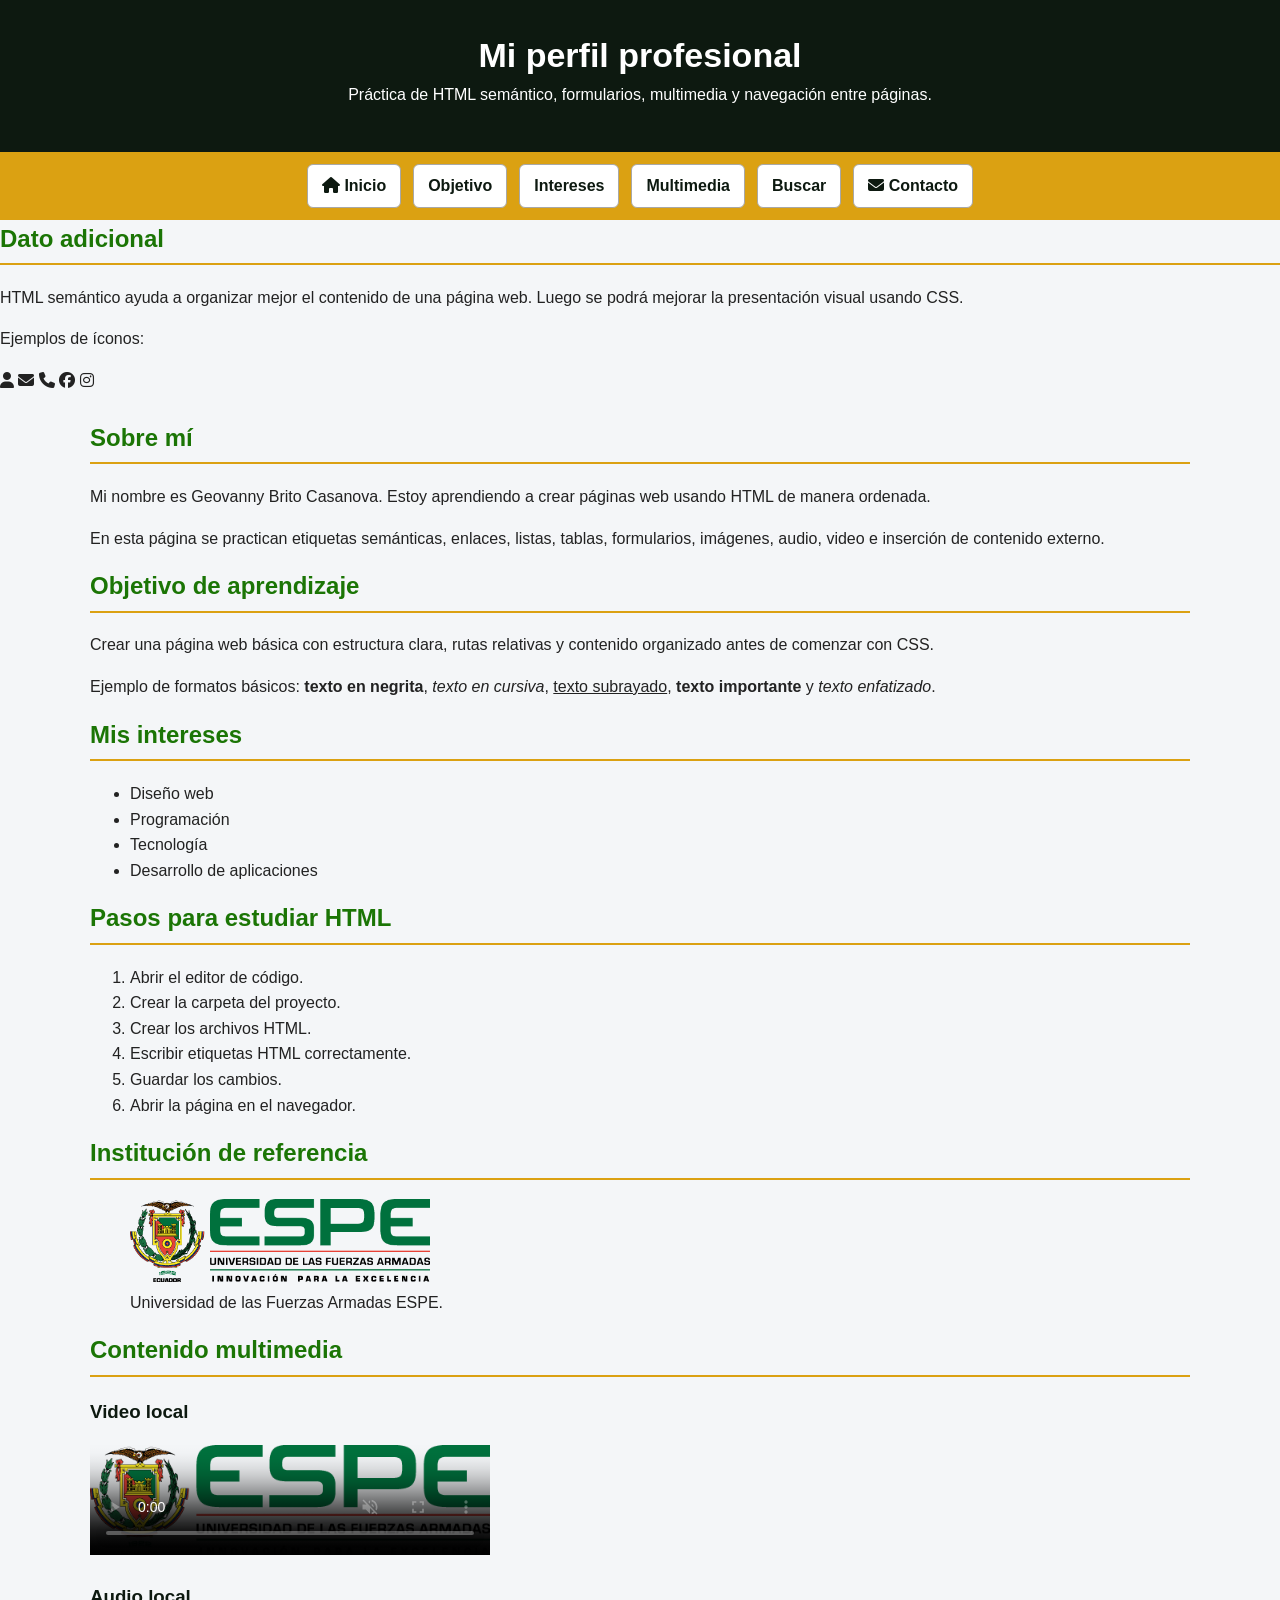
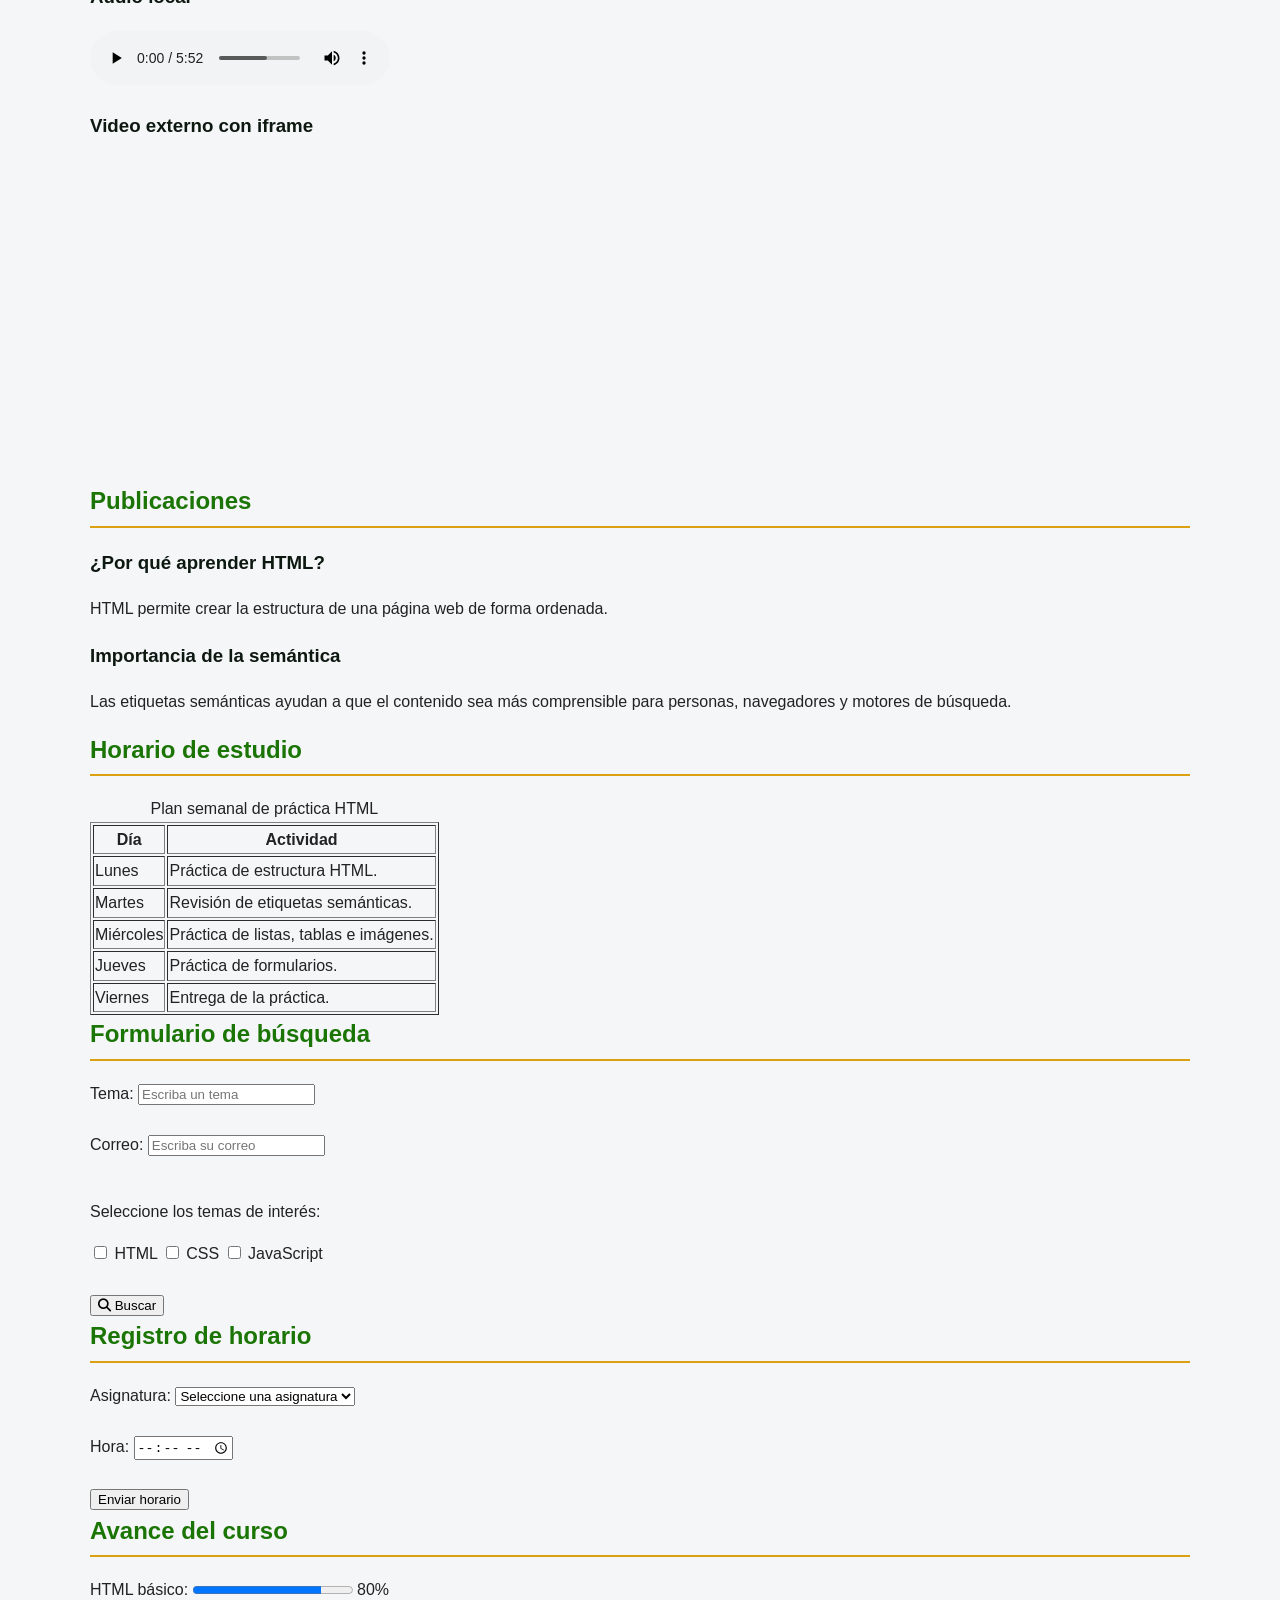
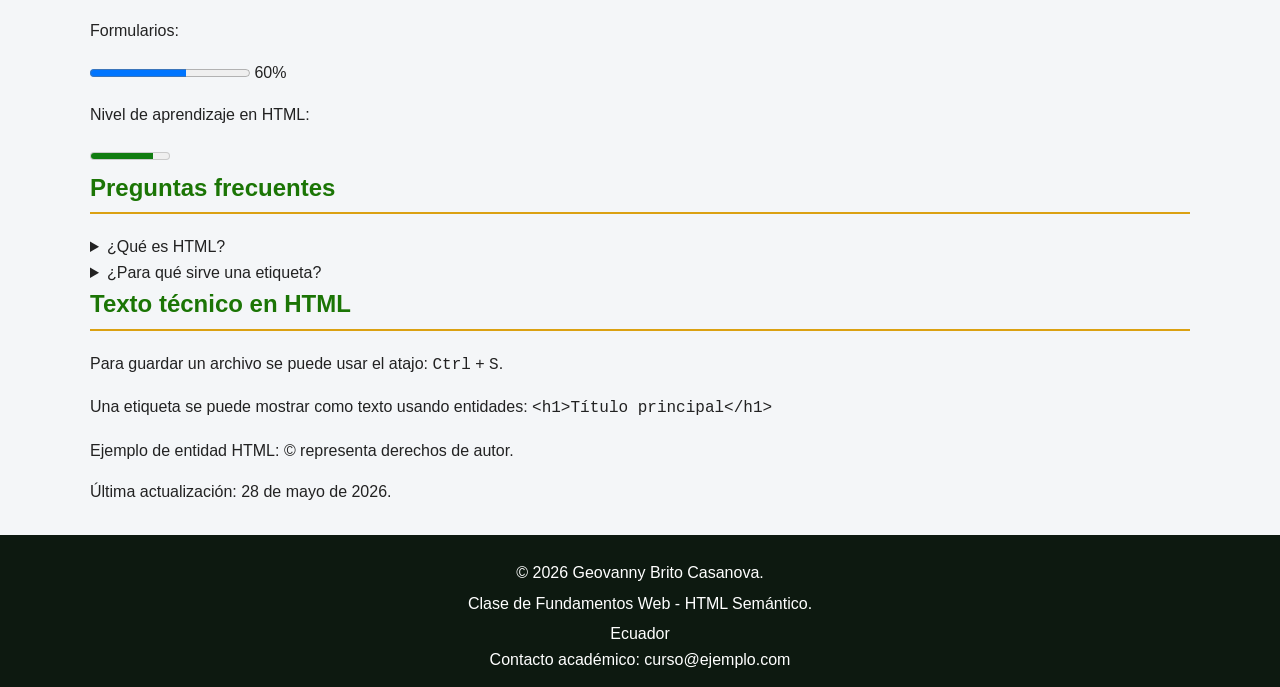
==== index.html @ ed857d6d "first commit" ====
<!DOCTYPE html>
<html lang="es">

<head>
    <meta charset="UTF-8">
    <title>Mi perfil profesional</title>

    <!-- Ícono de la pestaña del navegador -->
    <link rel="icon" href="img/mundito.ico" type="image/x-icon">

    <!-- Librería externa para usar íconos -->
    <link rel="stylesheet" href="https://cdnjs.cloudflare.com/ajax/libs/font-awesome/6.5.0/css/all.min.css">

    <link rel="stylesheet" href="css/general.css">
    <link rel="stylesheet" href="css/index.css">
</head>

<body>

    <!-- Encabezado principal de la página -->
    <header>
        <h1>Mi perfil profesional</h1>
        <p>Práctica de HTML semántico, formularios, multimedia y navegación entre páginas.</p>
    </header>

    <!-- Menú de navegación principal -->
    <nav>
        <a href="index.html">
            <i class="fa-solid fa-house"></i>
            Inicio
        </a>

        <a href="#objetivo">Objetivo</a>

        <a href="#intereses">Intereses</a>

        <a href="#multimedia">Multimedia</a>

        <a href="pages/buscar.html">Buscar</a>

        <a href="pages/cto/contacto.html">
            <i class="fa-solid fa-envelope"></i>
            Contacto
        </a>
    </nav>

    <!-- Contenido lateral complementario -->
    <aside>
        <h2>Dato adicional</h2>
        <p>
            HTML semántico ayuda a organizar mejor el contenido de una página web.
            Luego se podrá mejorar la presentación visual usando CSS.
        </p>

        <p>Ejemplos de íconos:</p>
        <i class="fa-solid fa-user"></i>
        <i class="fa-solid fa-envelope"></i>
        <i class="fa-solid fa-phone"></i>
        <i class="fa-brands fa-facebook"></i>
        <i class="fa-brands fa-instagram"></i>
    </aside>

    <!-- Contenido principal -->
    <main>

        <!-- Sección de presentación -->
        <section id="presentacion">
            <h2>Sobre mí</h2>

            <p>
                Mi nombre es Geovanny Brito Casanova. Estoy aprendiendo a crear páginas web
                usando HTML de manera ordenada.
            </p>

            <p>
                En esta página se practican etiquetas semánticas, enlaces, listas, tablas,
                formularios, imágenes, audio, video e inserción de contenido externo.
            </p>
        </section>

        <!-- Sección de objetivos -->
        <section id="objetivo">
            <h2>Objetivo de aprendizaje</h2>

            <p>
                Crear una página web básica con estructura clara, rutas relativas y contenido
                organizado antes de comenzar con CSS.
            </p>

            <p>
                Ejemplo de formatos básicos:
                <b>texto en negrita</b>,
                <i>texto en cursiva</i>,
                <u>texto subrayado</u>,
                <strong>texto importante</strong> y
                <em>texto enfatizado</em>.
            </p>
        </section>

        <!-- Sección de intereses -->
        <section id="intereses">
            <h2>Mis intereses</h2>

            <ul>
                <li>Diseño web</li>
                <li>Programación</li>
                <li>Tecnología</li>
                <li>Desarrollo de aplicaciones</li>
            </ul>
        </section>

        <!-- Sección de pasos -->
        <section>
            <h2>Pasos para estudiar HTML</h2>

            <ol>
                <li>Abrir el editor de código.</li>
                <li>Crear la carpeta del proyecto.</li>
                <li>Crear los archivos HTML.</li>
                <li>Escribir etiquetas HTML correctamente.</li>
                <li>Guardar los cambios.</li>
                <li>Abrir la página en el navegador.</li>
            </ol>
        </section>

        <!-- Sección con imagen -->
        <section>
            <h2>Institución de referencia</h2>

            <figure>
                <img src="img/espe/imagenEjemploEspe.png" alt="Logo de la ESPE" width="300">
                <figcaption>Universidad de las Fuerzas Armadas ESPE.</figcaption>
            </figure>
        </section>

        <!-- Sección multimedia -->
        <section id="multimedia">
            <h2>Contenido multimedia</h2>

            <article>
                <h3>Video local</h3>

                <video src="video/videoEjemploDiagnostica.mp4" controls width="400"
                    poster="img/espe/imagenEjemploEspe.png" muted loop>
                    Tu navegador no soporta la etiqueta de video.
                </video>
            </article>

            <article>
                <h3>Audio local</h3>

                <audio src="audio/audioEjemploA7X.mp3" controls loop preload="metadata">
                    Tu navegador no soporta la etiqueta de audio.
                </audio>
            </article>

            <article>
                <h3>Video externo con iframe</h3>

                <iframe width="560" height="315" src="https://www.youtube.com/embed/bdz90srbneU?si=QoyqD5uKp2PkH5kk"
                    title="Video de YouTube" frameborder="0"
                    allow="accelerometer; autoplay; clipboard-write; encrypted-media; gyroscope; picture-in-picture; web-share"
                    referrerpolicy="strict-origin-when-cross-origin" allowfullscreen>
                </iframe>
            </article>
        </section>

        <!-- Sección de publicaciones -->
        <section>
            <h2>Publicaciones</h2>

            <article>
                <h3>¿Por qué aprender HTML?</h3>
                <p>
                    HTML permite crear la estructura de una página web de forma ordenada.
                </p>
            </article>

            <article>
                <h3>Importancia de la semántica</h3>
                <p>
                    Las etiquetas semánticas ayudan a que el contenido sea más comprensible
                    para personas, navegadores y motores de búsqueda.
                </p>
            </article>
        </section>

        <!-- Sección de tabla -->
        <section>
            <h2>Horario de estudio</h2>

            <table border="1">
                <caption>Plan semanal de práctica HTML</caption>

                <thead>
                    <tr>
                        <th>Día</th>
                        <th>Actividad</th>
                    </tr>
                </thead>

                <tbody>
                    <tr>
                        <td>Lunes</td>
                        <td>Práctica de estructura HTML.</td>
                    </tr>

                    <tr>
                        <td>Martes</td>
                        <td>Revisión de etiquetas semánticas.</td>
                    </tr>

                    <tr>
                        <td>Miércoles</td>
                        <td>Práctica de listas, tablas e imágenes.</td>
                    </tr>

                    <tr>
                        <td>Jueves</td>
                        <td>Práctica de formularios.</td>
                    </tr>

                    <tr>
                        <td>Viernes</td>
                        <td>Entrega de la práctica.</td>
                    </tr>
                </tbody>
            </table>
        </section>

        <!-- Sección de formulario de búsqueda -->
        <section>
            <h2>Formulario de búsqueda</h2>

            <!-- 
                Este formulario usa GET.
                Por eso los datos viajan en la URL hacia pages/buscar.html.
            -->
            <form method="GET" action="pages/buscar.html">

                <label for="tema">Tema:</label>
                <input type="text" id="tema" name="tema" placeholder="Escriba un tema" required minlength="3"
                    maxlength="20">

                <br><br>

                <label for="correo">Correo:</label>
                <input type="email" id="correo" name="correo" placeholder="Escriba su correo" required>

                <br><br>

                <p>Seleccione los temas de interés:</p>

                <label>
                    <input type="checkbox" name="temas[]" value="html">
                    HTML
                </label>

                <label>
                    <input type="checkbox" name="temas[]" value="css">
                    CSS
                </label>

                <label>
                    <input type="checkbox" name="temas[]" value="javascript">
                    JavaScript
                </label>

                <br><br>

                <button type="submit">
                    <i class="fa-solid fa-magnifying-glass"></i>
                    Buscar
                </button>
            </form>
        </section>

        <!-- Sección de registro de horario -->
        <section>
            <h2>Registro de horario</h2>

            <form method="GET" action="pages/buscar.html">

                <label for="asignatura">Asignatura:</label>
                <select id="asignatura" name="asignatura" required>
                    <option value="">Seleccione una asignatura</option>
                    <option value="programacion">Programación</option>
                    <option value="base_datos">Base de Datos</option>
                    <option value="redes">Redes</option>
                    <option value="sistemas_operativos">Sistemas Operativos</option>
                </select>

                <br><br>

                <label for="hora">Hora:</label>
                <input type="time" id="hora" name="hora" min="08:00" max="17:00" step="1800" required>

                <br><br>

                <button type="submit">Enviar horario</button>
            </form>
        </section>

        <!-- Sección de avance del curso -->
        <section>
            <h2>Avance del curso</h2>

            <label for="avance-html">HTML básico:</label>
            <progress id="avance-html" value="80" max="100"></progress>
            <span>80%</span>

            <p>Formularios:</p>
            <progress value="60" max="100"></progress>
            <span>60%</span>

            <p>Nivel de aprendizaje en HTML:</p>
            <meter value="8" min="0" max="10"></meter>
        </section>

        <!-- Sección de preguntas frecuentes -->
        <section>
            <h2>Preguntas frecuentes</h2>

            <details>
                <summary>¿Qué es HTML?</summary>
                <p>HTML es el lenguaje que permite crear la estructura de una página web.</p>
            </details>

            <details>
                <summary>¿Para qué sirve una etiqueta?</summary>
                <p>Una etiqueta indica al navegador cómo debe interpretar una parte del contenido.</p>
            </details>
        </section>

        <!-- Sección de texto técnico -->
        <section>
            <h2>Texto técnico en HTML</h2>

            <p>
                Para guardar un archivo se puede usar el atajo:
                <kbd>Ctrl</kbd> + <kbd>S</kbd>.
            </p>

            <p>
                Una etiqueta se puede mostrar como texto usando entidades:
                <code>&lt;h1&gt;Título principal&lt;/h1&gt;</code>
            </p>

            <p>
                Ejemplo de entidad HTML:
                &copy; representa derechos de autor.
            </p>

            <p>
                Última actualización:
                <time datetime="2026-05-28">28 de mayo de 2026</time>.
            </p>
        </section>

    </main>

    <!-- Pie de página -->
    <footer>
        <p>&copy; 2026 Geovanny Brito Casanova.</p>
        <p>Clase de Fundamentos Web - HTML Semántico.</p>

        <address>
            Ecuador<br>
            Contacto académico: curso@ejemplo.com
        </address>
    </footer>

</body>

</html>
---- css/general.css ----
* {
    box-sizing: border-box;
}

/*Bloue de body*/
body {
    margin: 0;
    font-family: Arial, Helvetica, sans-serif;
    background-color: #f4f6f8;
    color: #222222;
    line-height: 1.6;
}

/* Bloque de titulos*/
h1 {
    margin: 0;
    font-size: 34px;
    text-align: center;
}

h2 {
    color: #1b7505;
    margin-top: 0;
    border-bottom: 2px solid #dba112;
    padding-bottom: 5px;
}

h3 {
    color: #0d1910;

}

/* Bloque de parrafo y links*/
p {
    font-size: 16px;
    text-align: justify;
}

a {
    color: #1b7505;
    text-decoration: none;
}

a:hover {
    text-decoration: underline;
    color: #222222;
}

/* Bloque de header*/
header {
    background-color: #0d1910;
    color: white;
    padding: 28px 16px;
    text-align: center;
}

header p {
    text-align: center;
    margin-top: 0;
}

/* Bloque de Footer */

footer {
    background-color: #0d1910;
    color: white;
    text-align: center;
    padding: 20px;
    margin-top: 30px;
}

footer p {
    text-align: center;
    margin: 5px 0;
}

footer address {
    font-style: normal;
}

/*
Bloque de navegacion
*/

nav {
    background-color: #dba112;
    padding: 12px;
    text-align: center;
    display: flex;
    justify-content: center;
    flex-wrap: wrap;
    gap: 12px;
}

nav a {
    background-color: white;
    color: #0d1910;
    padding: 8px 14px;
    border-radius: 6px;
    font-weight: bold;
    border: 1px solid #a8a8a7;
}

nav a:hover {
    background-color: #1b7505;
    color: white;
    text-decoration: none;
}

/*Bloque 6: Estructura principal */

main {
    width: 90%;
    max-width: 1100px;
    margin: 25px auto;
}
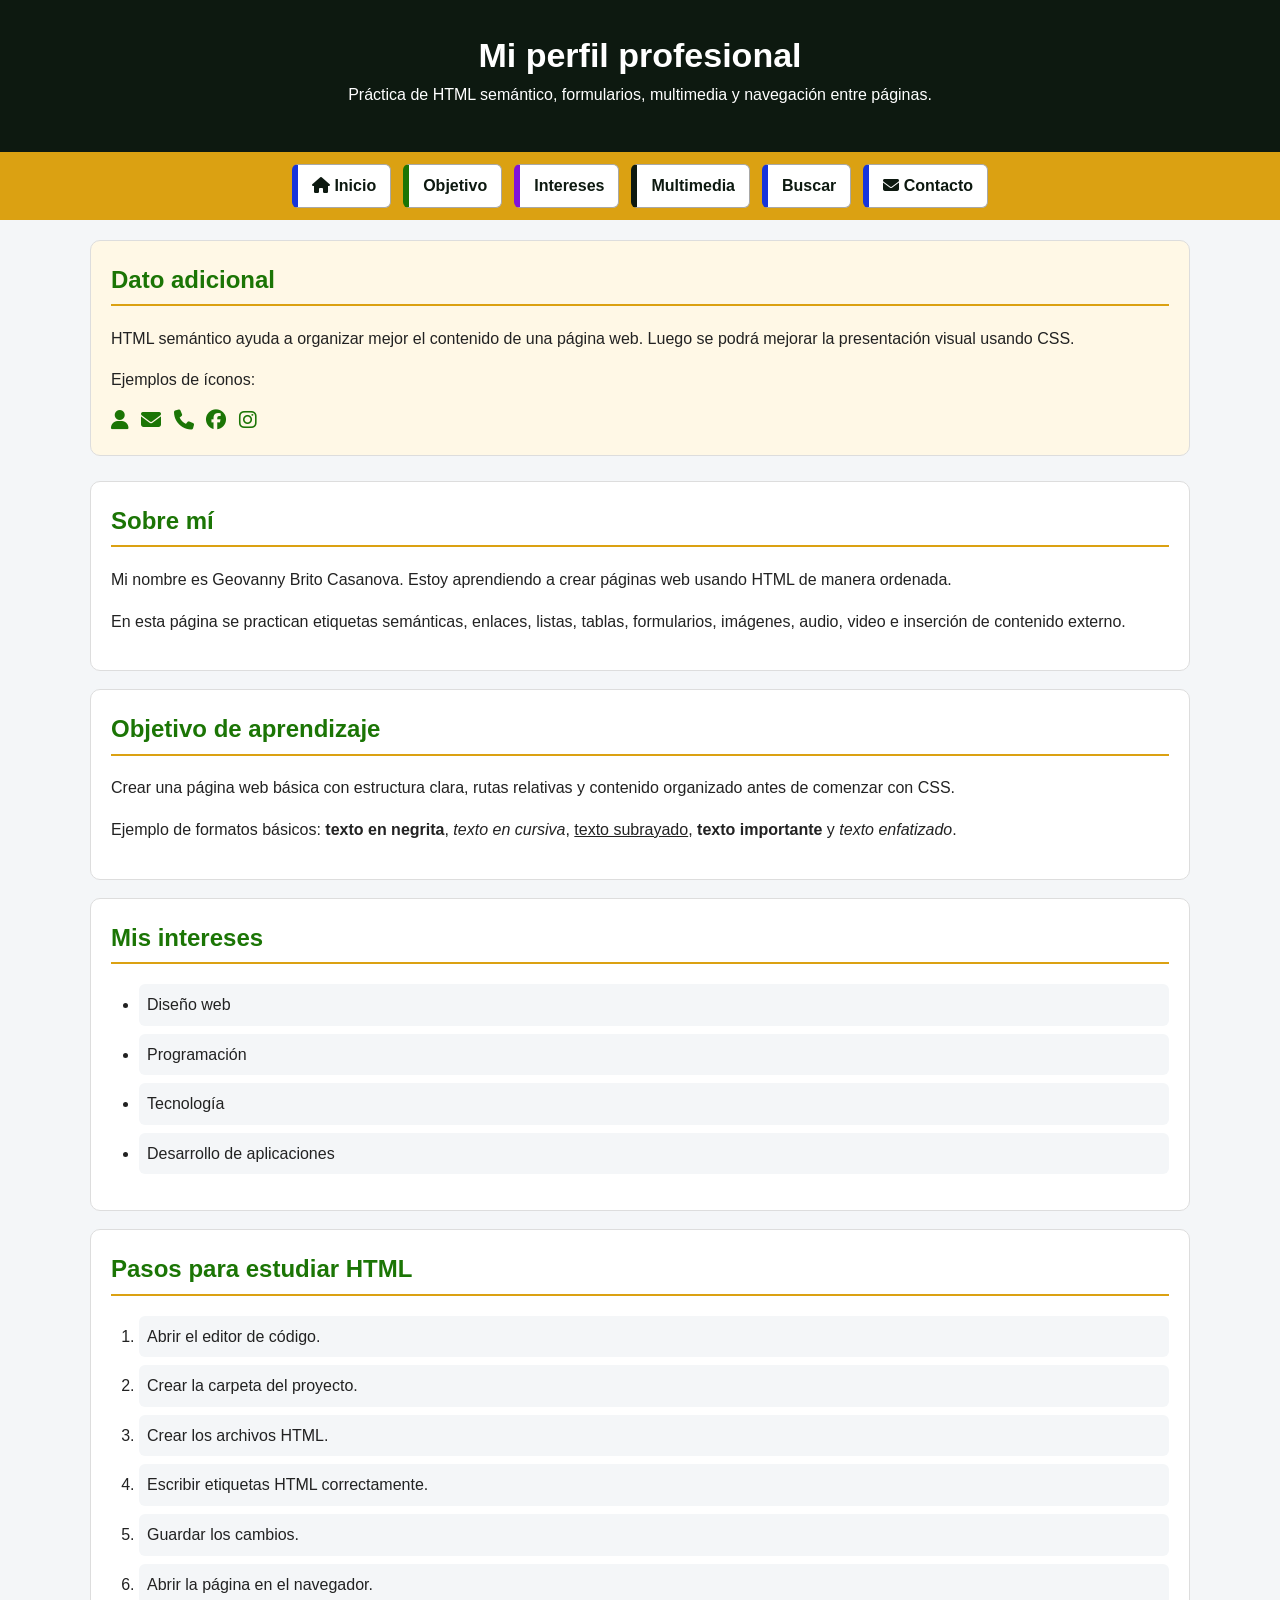
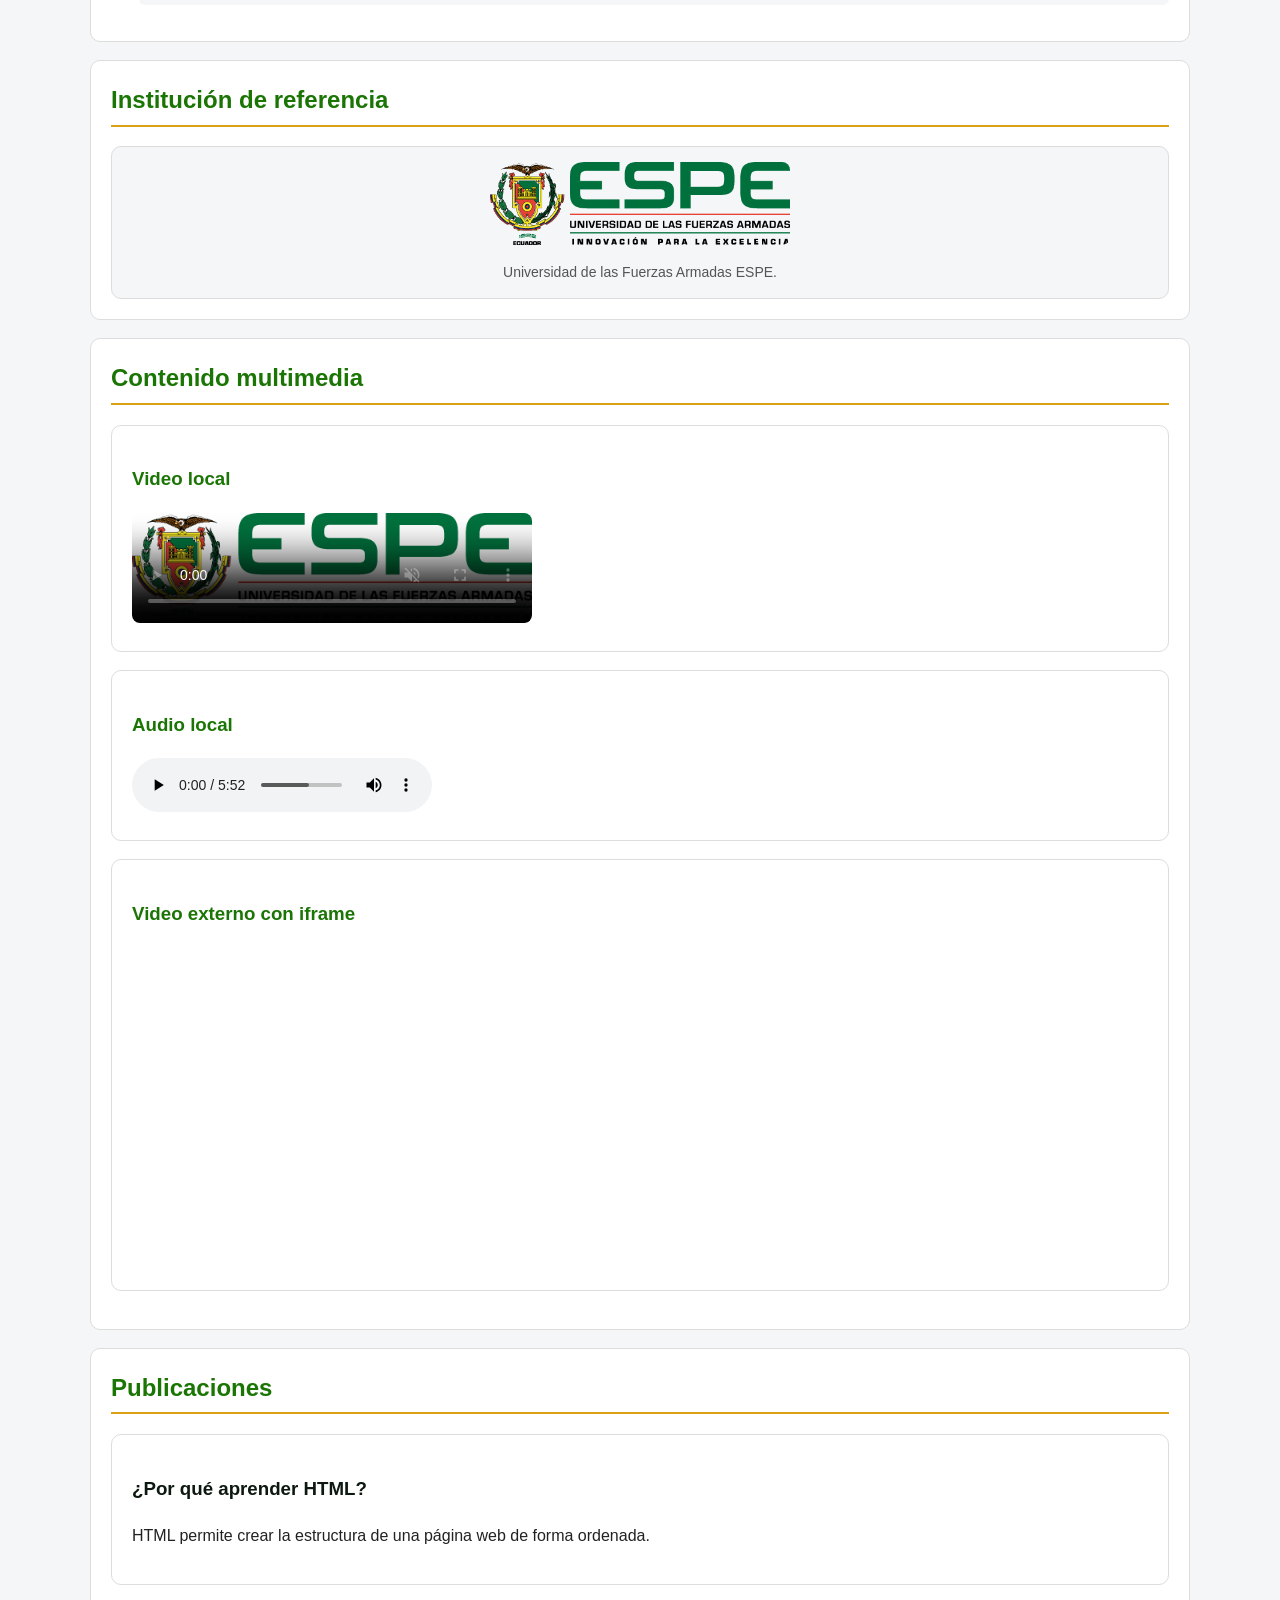
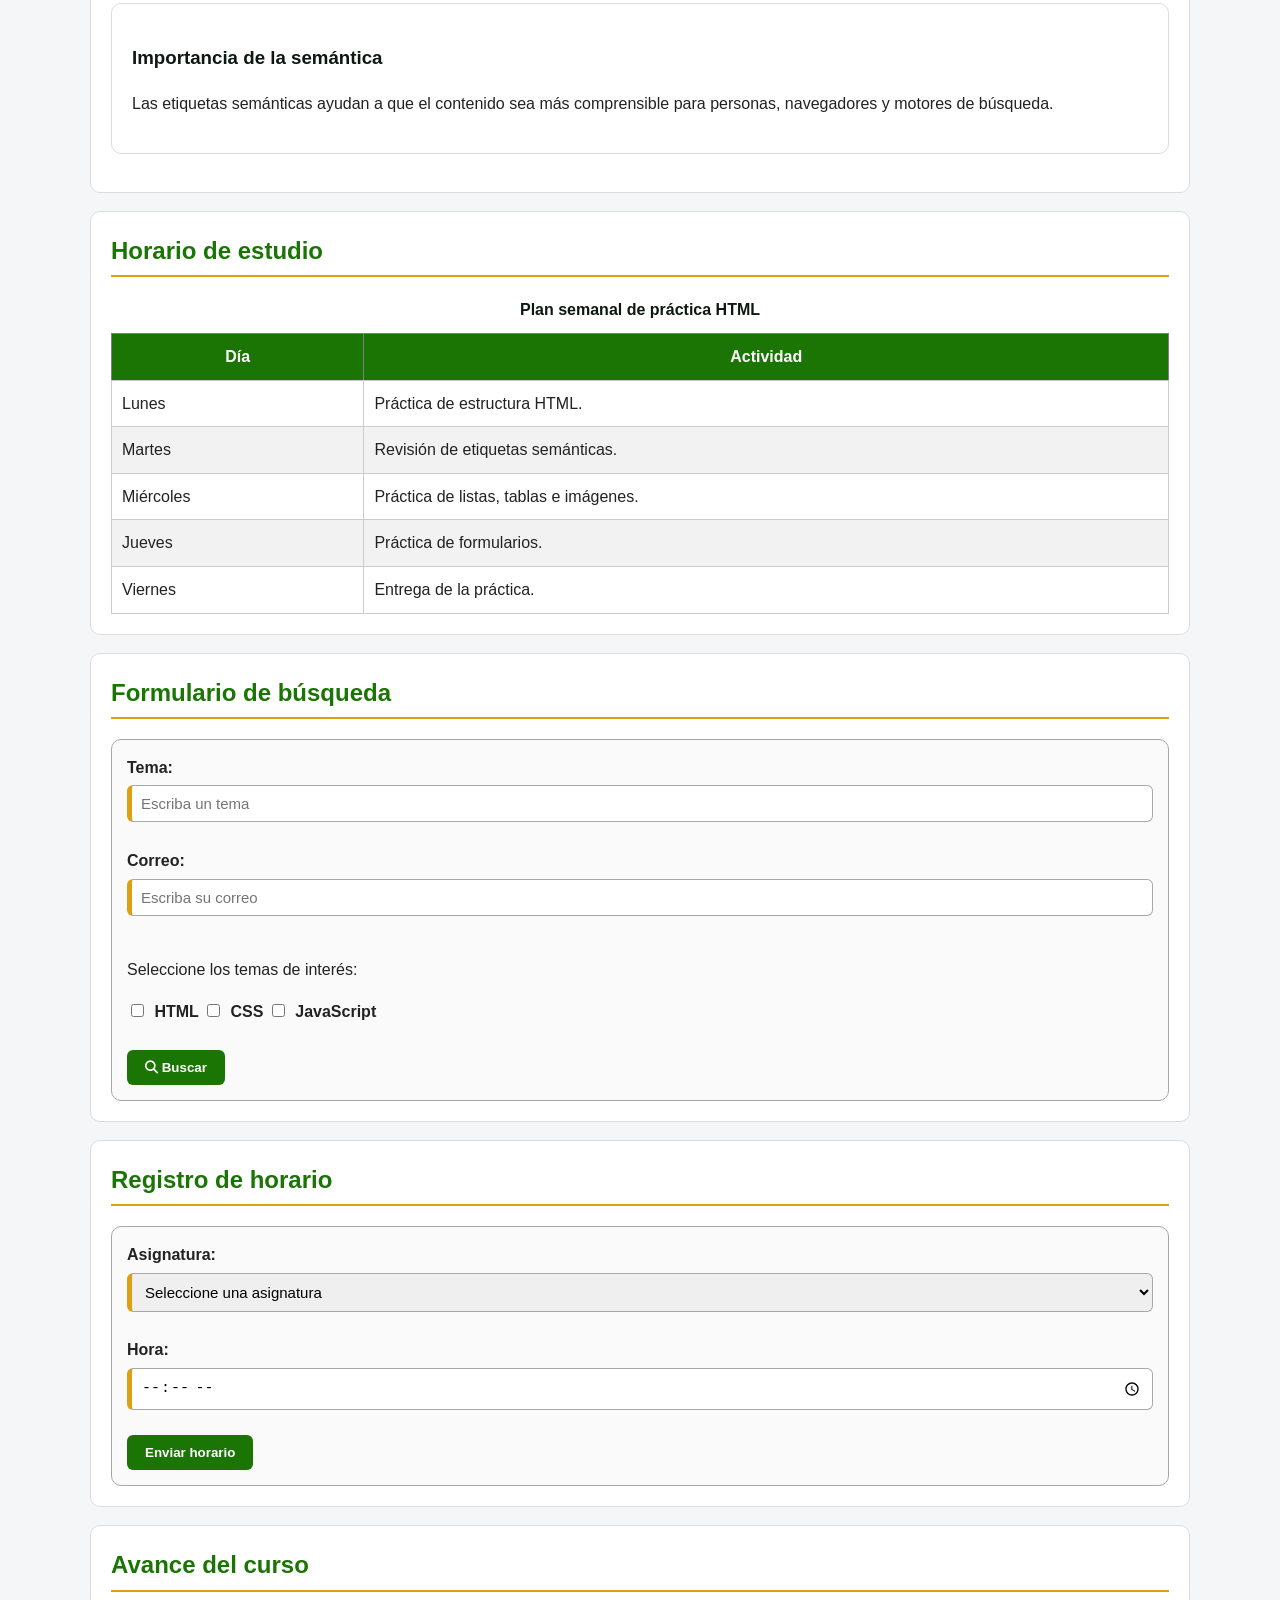
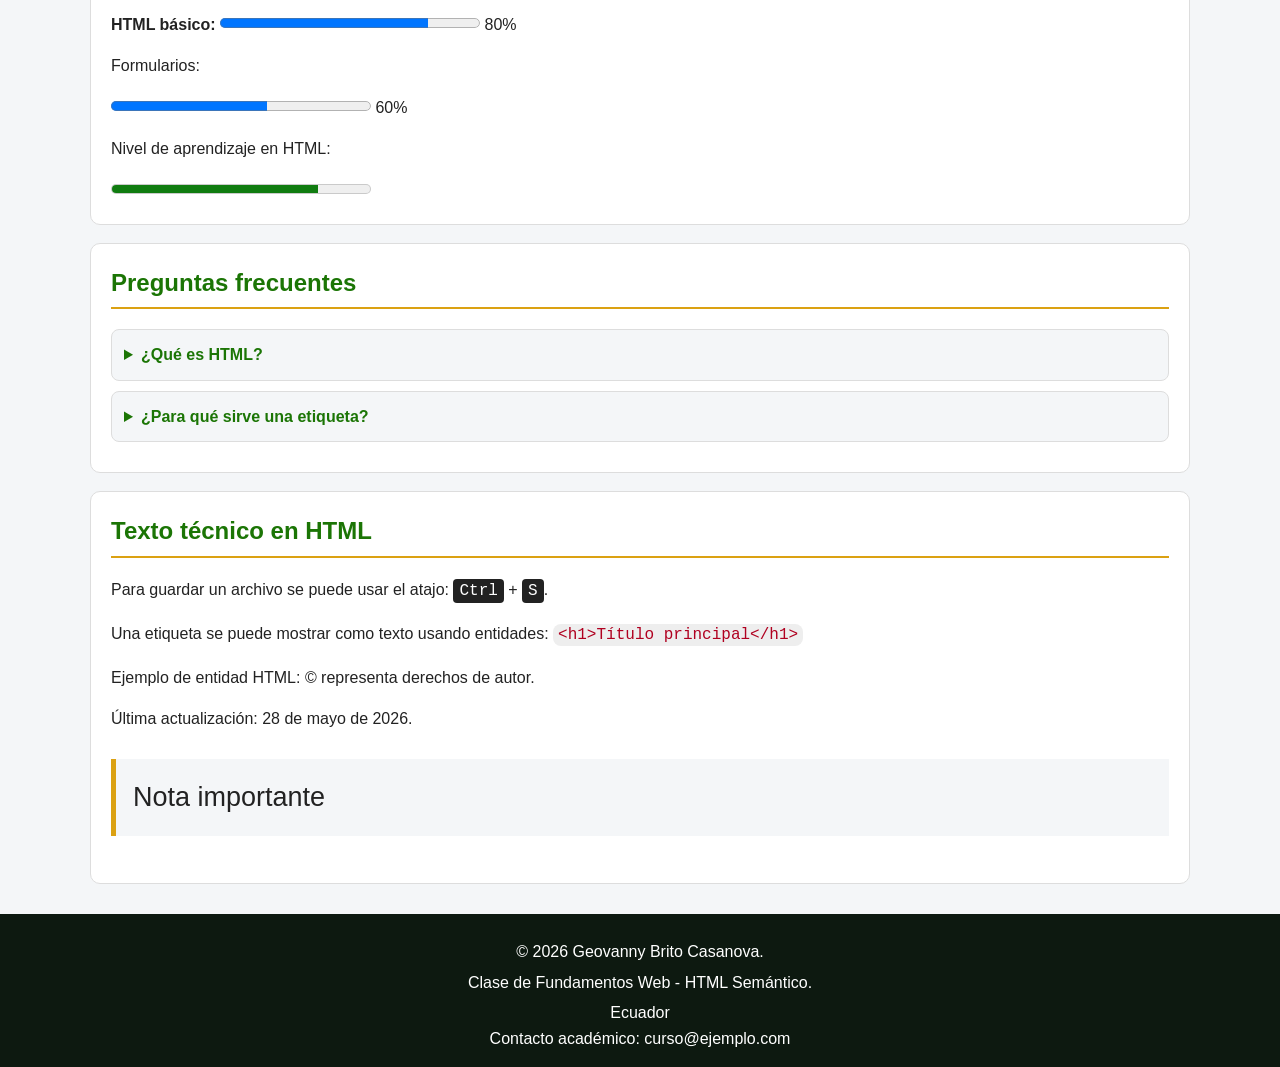
==== commit 65c6187a: "Commit3: CSS responsivo y nuevos bloques con clases e indentificadores unicos" ====
--- a/index.html
+++ b/index.html
@@ -25,20 +25,20 @@
 
     <!-- Menú de navegación principal -->
     <nav>
-        <a href="index.html">
+        <a class="class_btn_nav" href="index.html">
             <i class="fa-solid fa-house"></i>
             Inicio
         </a>
 
-        <a href="#objetivo">Objetivo</a>
-
-        <a href="#intereses">Intereses</a>
-
-        <a href="#multimedia">Multimedia</a>
-
-        <a href="pages/buscar.html">Buscar</a>
-
-        <a href="pages/cto/contacto.html">
+        <a class="class_btn_nav1" href="#objetivo">Objetivo</a>
+
+        <a class="class_btn_nav2" href="#intereses">Intereses</a>
+
+        <a class="class_btn_nav3" href="#multimedia">Multimedia</a>
+
+        <a class="class_btn_nav4" href="pages/buscar.html">Buscar</a>
+
+        <a class="class_btn_nav5" href="pages/cto/contacto.html">
             <i class="fa-solid fa-envelope"></i>
             Contacto
         </a>
@@ -110,7 +110,7 @@
         </section>
 
         <!-- Sección de pasos -->
-        <section>
+        <section id="pasos">
             <h2>Pasos para estudiar HTML</h2>
 
             <ol>
@@ -137,7 +137,7 @@
         <section id="multimedia">
             <h2>Contenido multimedia</h2>
 
-            <article>
+            <article id="video_local">
                 <h3>Video local</h3>
 
                 <video src="video/videoEjemploDiagnostica.mp4" controls width="400"
@@ -146,7 +146,7 @@
                 </video>
             </article>
 
-            <article>
+            <article id="audio_local">
                 <h3>Audio local</h3>
 
                 <audio src="audio/audioEjemploA7X.mp3" controls loop preload="metadata">
@@ -154,7 +154,7 @@
                 </audio>
             </article>
 
-            <article>
+            <article id="video_iframe">
                 <h3>Video externo con iframe</h3>
 
                 <iframe width="560" height="315" src="https://www.youtube.com/embed/bdz90srbneU?si=QoyqD5uKp2PkH5kk"
@@ -355,8 +355,11 @@
                 Última actualización:
                 <time datetime="2026-05-28">28 de mayo de 2026</time>.
             </p>
-        </section>
-
+
+            <p class="nota">
+            Nota importante
+            </p>
+        </section>
     </main>
 
     <!-- Pie de página -->
--- a/css/general.css
+++ b/css/general.css
@@ -107,10 +107,331 @@
     text-decoration: none;
 }
 
-/*Bloque 6: Estructura principal */
+/*  ==============================
+    Bloque 6: Estructura principal
+    main que contiene lo principal
+    =============================
+*/
 
 main {
     width: 90%;
     max-width: 1100px;
     margin: 25px auto;
-}+}
+
+section,
+article,
+aside {
+    background-color: white;
+    padding: 20px;
+    margin-bottom: 18px;
+    border: 1px solid #dddddd;
+    border-radius: 10px;
+}
+
+/*  ==============================
+    Bloque 7: Aside
+    aside contiende informacion complementario
+    =============================
+*/
+
+aside {
+    width: 90%;
+    max-width: 1100px;
+    margin: 20px auto;
+    background-color: #fff8e6;
+}
+ aside i {
+    margin-right: 8px;
+    font-size: 20px;
+    color: #1b7505;
+}
+
+/*  ==============================
+    Bloque 8: Imagenes y Multimedia
+    Contenido de multimedia e imagenes
+    =============================
+*/
+
+img,
+video,
+iframe {
+    max-width: 100%px;
+    border-radius: 8px;
+}
+
+figure{
+    text-align: center;
+    margin: 0;
+}
+
+figcaption{
+    font-size: 14px;
+    color: #555555;
+    margin-top: 8px;
+}
+
+/*  ==============================
+    Bloque 9: Listas
+    Contenido de listas ul y ol listas ordenadas y desordenadas
+    =============================
+*/
+
+ul,
+ol {
+    padding-left: 28px;
+}
+
+li {
+    margin-bottom: 6px;
+}
+
+/*  ==============================
+    Bloque 10: Tablas
+    Contenido de tablas
+    =============================
+*/
+
+table {
+    width: 100%;
+    border-collapse: collapse;
+    background-color:  white;
+}
+
+caption {
+    font-weight: bold;
+    margin-bottom: 10px;
+    color: #0d1910;
+}
+
+th {
+    background-color: #1b7505;
+    color: white;
+    padding: 10px;
+}
+
+td {
+    padding: 10px;
+    border: 1px solid #cccccc;
+}
+
+tr:nth-child(even) {
+    background-color: #f2f2f2;
+}
+
+/*  ==============================
+    Bloque 11: Formularios
+    Contenido de formularios
+    =============================
+*/
+
+form {
+    margin-top: 12px;
+}
+
+label {
+    font-weight: bold;
+}
+
+input,
+select,
+textarea{
+    width: 100%;
+    padding: 9px;
+    margin-top: 5px;
+    border: 1px solid #a8a8a7;
+    border-radius: 6px;
+    font-size: 15px;
+}
+
+input[type="checkbox"],
+input[tyoe="radio"] {
+    width: auto;
+    margin-right: 6px;
+}
+
+textarea {
+    resize: vertical;
+}
+
+button {
+    background-color: #1b7505;
+    color: white;
+    border: none;
+    padding: 10px 18px;
+    border-radius: 6px;
+    cursor: pointer;
+    font-weight: bold;
+}
+
+button:hover {
+    background-color: #0d1910;
+}
+
+/*  ==============================
+    Bloque 12: Atributos y estados de formulario
+    Contenido de atributos y estados
+    focus y required
+    =============================
+*/
+
+input:focus,
+select:focus,
+textarea:focus {
+    outline: 2px solid #dba112;
+    border-color: #1b7505;
+}
+
+input:required,
+select:required,
+textarea:required {
+    border-left: 5px solid #dba112;
+}
+
+/*  ==============================
+    Bloque 13: Datails. summary, progres y meter
+    Contenido de detalles
+    Se usan para contenido depslegable y barras de prgreso
+    =============================
+*/
+
+details {
+    background-color: #f4f6f8;
+    padding: 12px;
+    border-radius: 8px;
+    border: 1px solid #dddddd;
+    margin-bottom: 10px;
+}
+
+summary {
+    cursor: pointer;
+    font-weight: bold;
+    color: #1b7505;
+}
+
+progress,
+meter {
+    width: 260px;
+    height: 20px;
+}
+
+/*  ==============================
+    Bloque 14: Texto tecnico
+    Texto de code, pre, kbd
+    =============================
+*/
+
+code {
+    background-color: #eeeeee;
+    color: #b00020;
+    padding: 2px 5px;
+    border-radius: 8px;
+}
+
+pre {
+    background-color: #0d1910;
+    color: white;
+    padding: 15px;
+    border-radius: 8px;
+    overflow-x: auto;
+}
+
+kbd {
+    background-color: #222222;
+    color: white;
+    padding: 3px 6px;
+    border-radius: 4px;
+}
+
+/*  ==============================
+    Bloque 16: Selector ID
+    Texto de codere, kbd
+    =============================
+*/
+
+
+
+/* ============================================================
+   BLOQUE 17: RESPONSIVE BÁSICO
+   Cuando la pantalla es pequeña, el menú se acomoda en columna.
+   Esto prepara el camino hacia CSS responsive.
+   ============================================================ */
+
+/* Se aplica solo cuando la pantalla mide 700px o menos, normalmente celulares o tablets pequeñas */
+@media (max-width: 700px) {
+
+    /* Selecciona el menú de navegación */
+    nav {
+        /* Coloca los elementos del menú uno debajo del otro */
+        flex-direction: column;
+    }
+
+    /* Selecciona cada enlace dentro del menú */
+    nav a {
+        /* Hace que cada enlace ocupe todo el ancho disponible */
+        width: 100%;
+
+        /* Centra el texto dentro de cada enlace */
+        text-align: center;
+    }
+
+    /* Selecciona el título principal de la página */
+    h1 {
+        /* Reduce el tamaño del título para que no se vea muy grande en celular */
+        font-size: 26px;
+    }
+
+    /* Selecciona el contenido principal y la barra lateral */
+    main,
+    aside {
+        /* Hace que ocupen el 95% del ancho, dejando un pequeño margen */
+        width: 95%;
+    }
+
+    /* Selecciona secciones, artículos y barra lateral */
+    section,
+    article,
+    aside {
+        /* Reduce el espacio interno para aprovechar mejor la pantalla pequeña */
+        padding: 15px;
+    }
+
+    /* Selecciona las tablas */
+    table {
+        /* Reduce el tamaño del texto de la tabla para que entre mejor */
+        font-size: 14px;
+    }
+
+    /* Selecciona campos de formulario y botones */
+    input,
+    select,
+    textarea,
+    button {
+        /* Ocupa todo el ancho disponible del contenedor */
+        width: 100%;
+        /* Impide que el elemento crezca más allá del ancho de su contenedor */
+        max-width: 100%;
+        /* Hace que padding y bordes se incluyan dentro del ancho total */
+        box-sizing: border-box;
+        /* Tamaño de texto cómodo para lectura y uso en dispositivos móviles */
+        font-size: 16px;
+    }
+
+    input,
+    select,
+    textarea,
+    button,
+    meter,
+    progress,
+    audio {
+        /* Ocupa todo el ancho disponible del contenedor */
+        width: 100%;
+        /* Impide que el elemento crezca más allá del ancho de su contenedor */
+        max-width: 100%;
+        /* Hace que padding y bordes se incluyan dentro del ancho total */
+        box-sizing: border-box;
+        /* Tamaño de texto cómodo para lectura y uso en dispositivos móviles */
+        font-size: 16px;
+    }
+}
+
--- a/css/index.css
+++ b/css/index.css
@@ -0,0 +1,93 @@
+/*  ==============================
+    Bloque 1: Selector ID
+    Texto de codere, kbd
+    =============================
+*/
+
+.class_btn_nav {
+    border-left: 6px solid #1634db
+}
+
+.class_btn_nav1 {
+    border-left: 6px solid #1b7505
+}
+
+.class_btn_nav2 {
+    border-left: 6px solid #8112db
+}
+
+.class_btn_nav3 {
+    border-left: 6px solid #0d1910
+}
+
+.class_btn_nav4 {
+    border-left: 6px solid #1634db
+}
+
+.class_btn_nav5 {
+    border-left: 6px solid #1634db
+}
+
+#intereses li{
+    background-color: #f4f6f8;
+    margin-bottom: 8px;
+    padding: 8px;
+    border-radius: 6px;
+}
+
+#pasos li{
+    background-color: #f4f6f8;
+    margin-bottom: 8px;
+    padding: 8px;
+    border-radius: 6px;
+}
+
+/*  ==============================
+    Bloque 4: Multimedia
+    Aplicar boredes , donde y separacion visual
+    =============================
+*/
+
+#multimedia article{
+    color: #1b7505;
+
+}
+
+#video_local h3{
+    color: #1b7505;
+}
+
+#audio_local h3{
+    color: #1b7505;
+}
+
+#video_iframe h3{
+    color: #1b7505;
+}
+
+main figure{
+    background-color: #f4f6f8;
+    padding: 15px;
+    border-radius: 10px;
+    border: 1px solid #dddddd;
+}
+
+section form{
+    background-color: #fafafa;
+    padding: 15px;
+    border-radius: 10px;
+    border: 1px solid #a8a8a7;
+}
+
+/*  ==============================
+    Bloque 6: Nota importante
+    Aplicar boredes , donde y separacion visual
+    =============================
+*/
+
+.nota {
+    background-color: #f4f6f8;
+    border-left: 5px solid #dba112;
+    padding: 17px;
+    font-size: 27px;
+}
